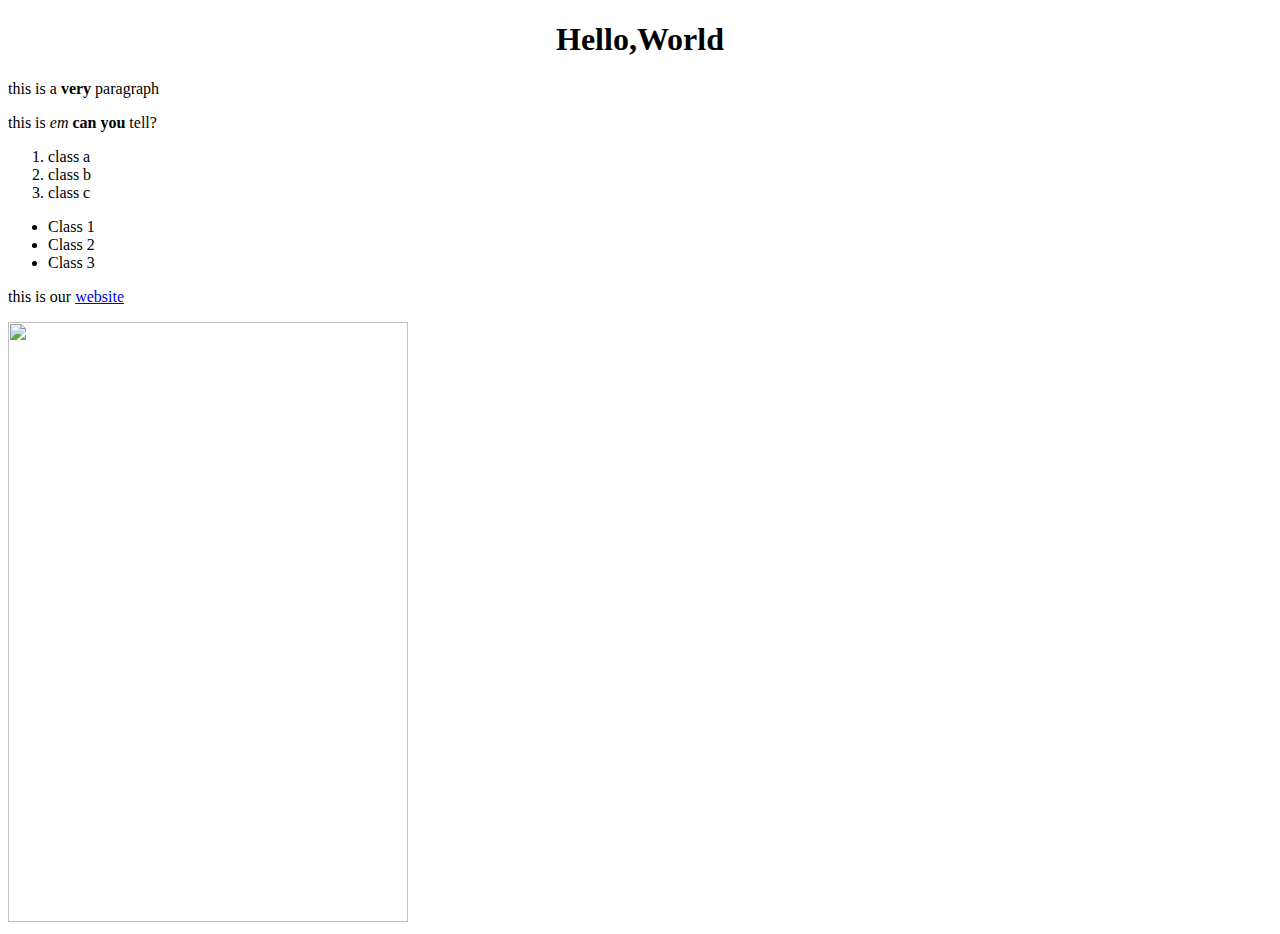
==== Week 1/Project (Learning)/lesson1.html @ 8c3e201b "Initial commit" ====
<!DOCTYPE html>
<html lang="en">
  <head>
    <meta charset="utf-8">

    <title>J First Class</title>
  </head>
  <body>

    <h1 align="center">Hello,World</h1>
<!-- Hello Please note that it will not be shown to the user -->

    <p>this is a <strong>very</strong> paragraph</p>
    <p>this is <em>em</em> <strong>can you</strong> tell? </p>
    <ol>
        <li>class a</li>
        <li>class b</li>
        <li>class c</li>
    </ol>
    <ul>
        <li>Class 1</li>
        <li>Class 2</li>
        <li>Class 3</li>
    </ul>
    <p>this is our <a href="ITEM 6 copy.pdf">website</a> </p>
    <img src="../night2.jpg" width="400px" height="600px">
  </body>
</html>
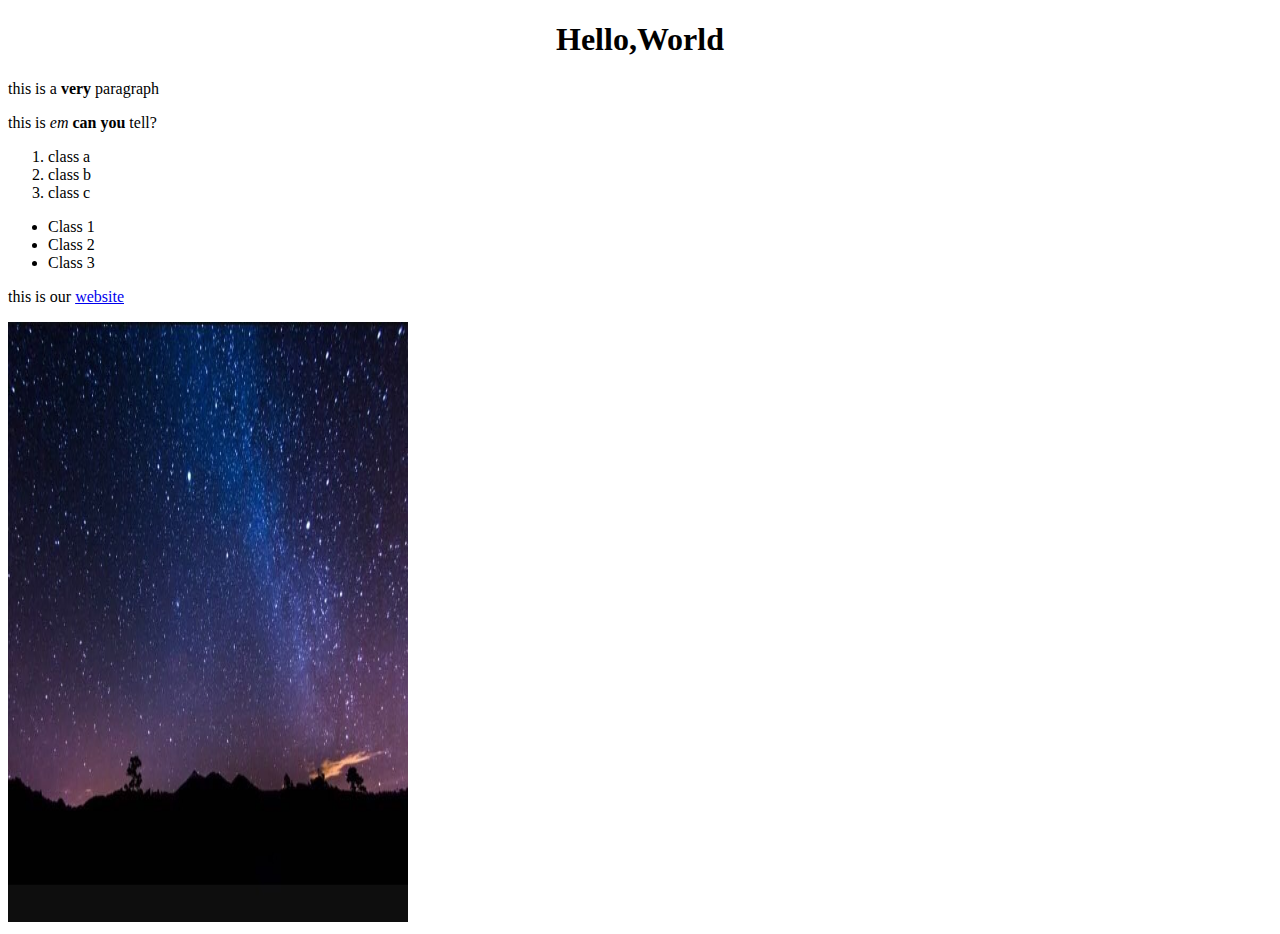
==== commit c4b4afdf: "Added Link to Index.html" ====
--- a/Week 1/Project (Learning)/lesson1.html
+++ b/Week 1/Project (Learning)/lesson1.html
@@ -23,6 +23,6 @@
         <li>Class 3</li>
     </ul>
     <p>this is our <a href="ITEM 6 copy.pdf">website</a> </p>
-    <img src="../night2.jpg" width="400px" height="600px">
+    <img src="night 1.jpg" width="400px" height="600px">
   </body>
 </html>
